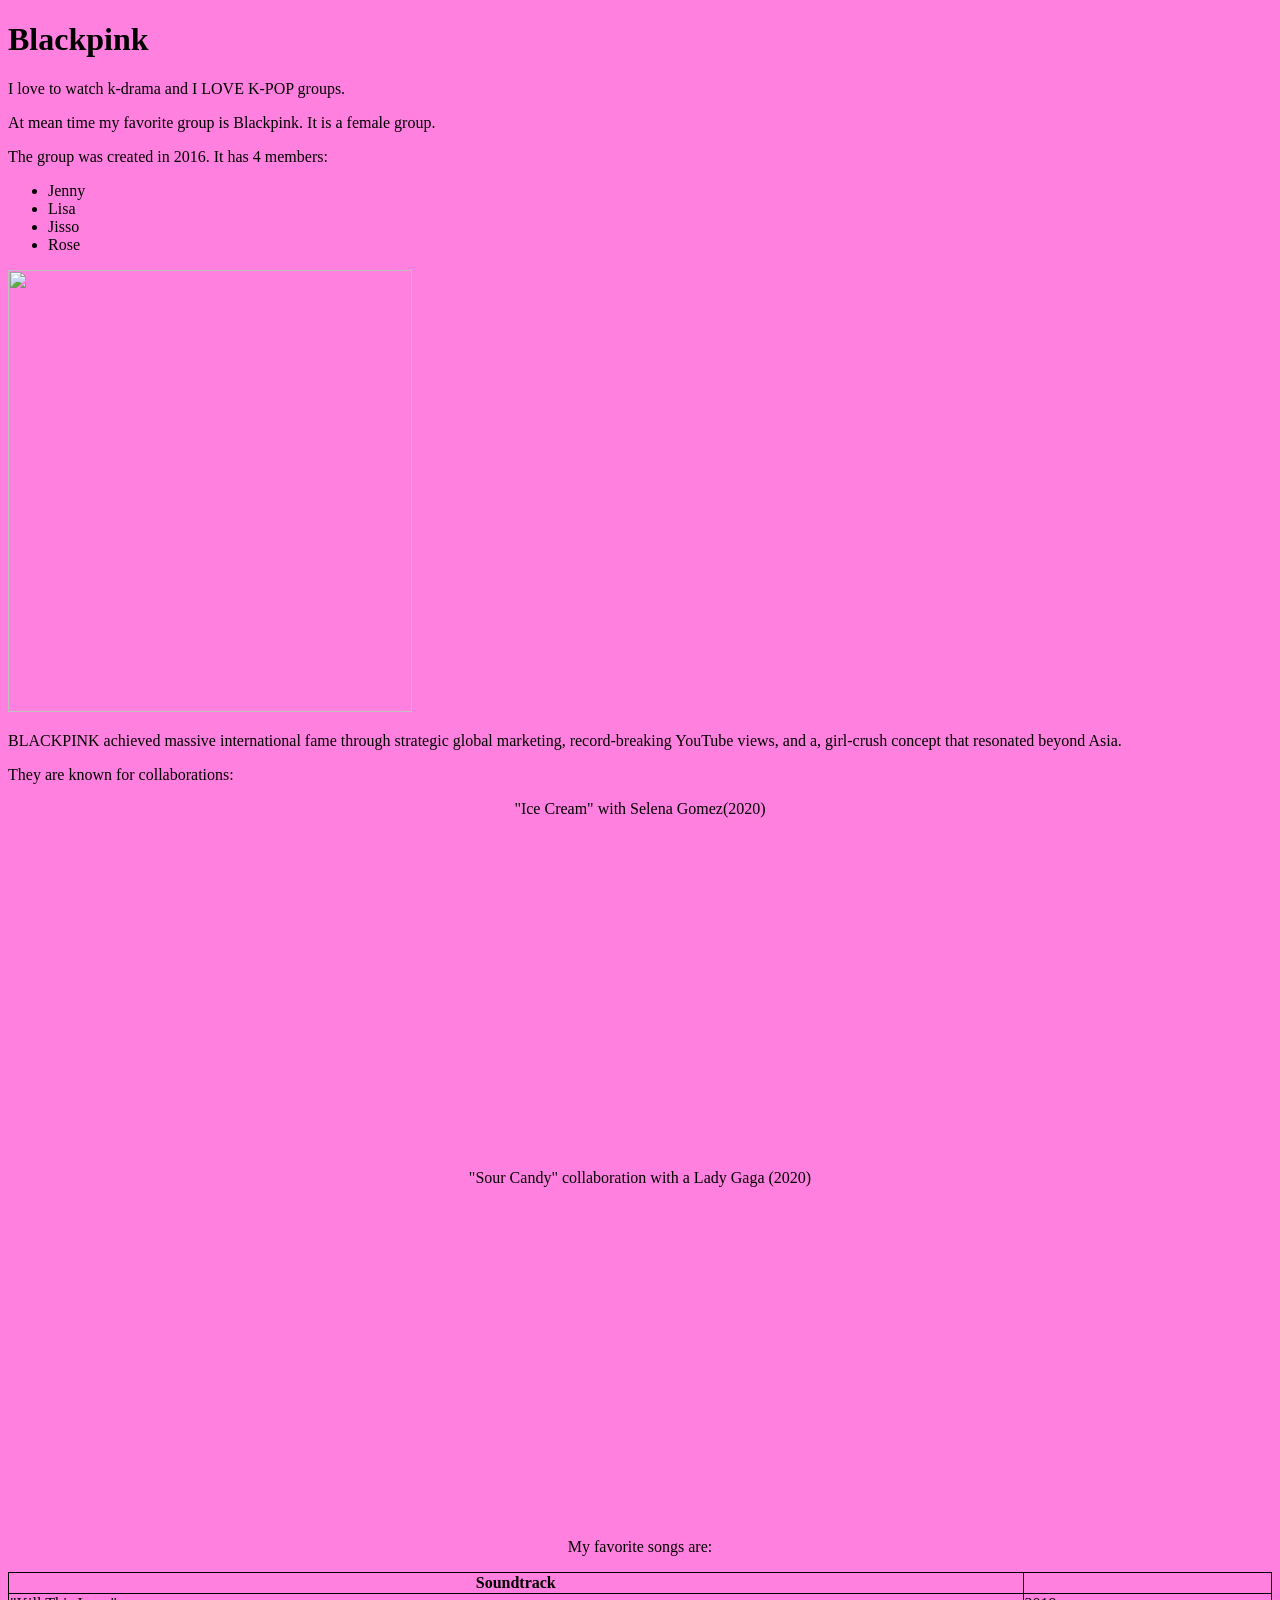
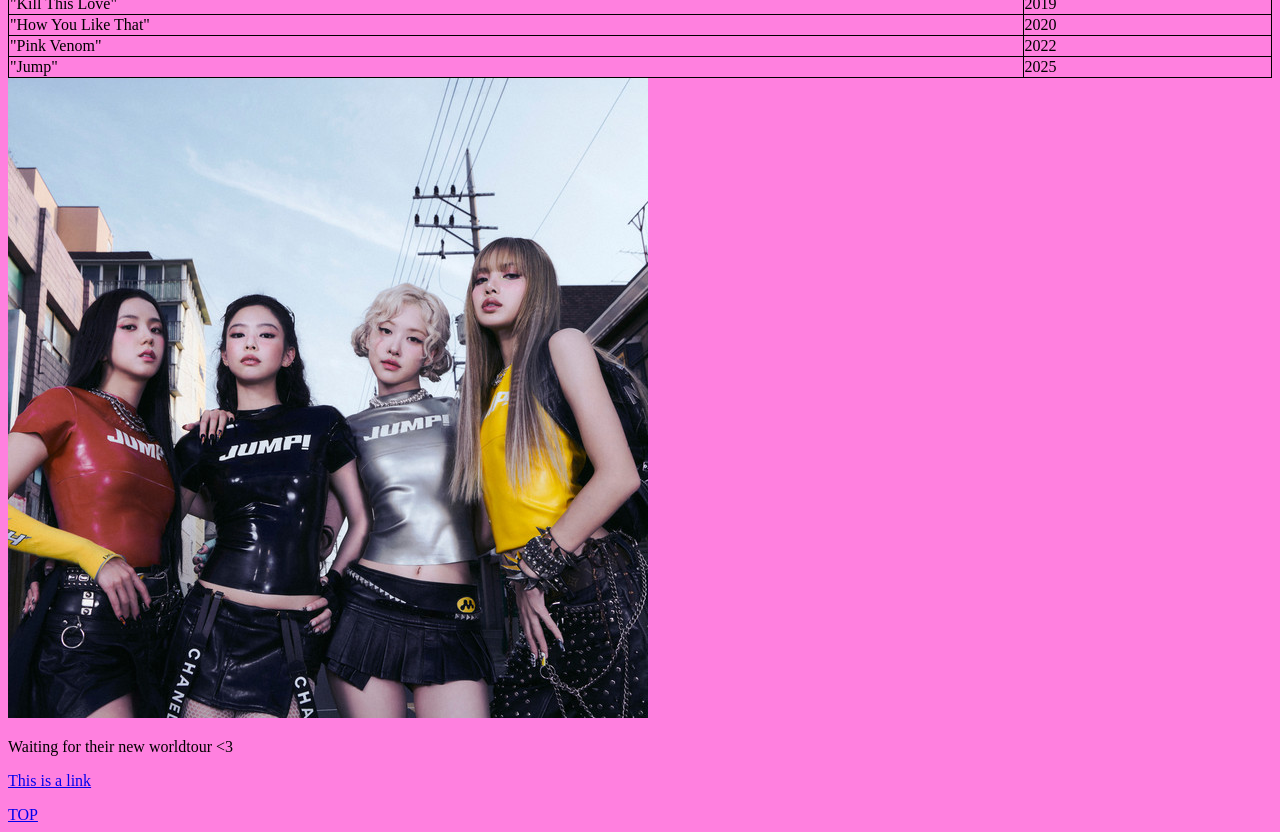
==== index.html @ 0a8f8810 "add file" ====
<!DOCTYPE html>
<html>
<head>
<title>Page Title</title>
</head>
<style>
table, th, td {
  border: 1px solid black;
  border-collapse: collapse;
}
</style>
<body bgcolor="#ff80df">

<h1>Blackpink</h1>
<p>I love to watch k-drama and I LOVE K-POP groups.</p>
<p>At mean time my favorite group is Blackpink. It is a female group.</p>
<p>The group was created in 2016. It has 4 members:</p>
<ul>
  <li>Jenny</li>
  <li>Lisa</li>
  <li>Jisso</li>
  <li>Rose</li>
</ul> 
<p><img src="https://preview.redd.it/sty102s61i931.jpg?width=564&format=pjpg&auto=webp&s=090b5fc82257e5eba5d2232918cc780c223c553b"width="404" height="442"></p>
<p>BLACKPINK achieved massive international fame through strategic global marketing, record-breaking YouTube views, and a, girl-crush concept that resonated beyond Asia.</p>
<p>They are known for collaborations:</p>
<div align="center">
<p>"Ice Cream" with Selena Gomez(2020)</p> 
<iframe width="560" height="315" src="https://www.youtube.com/embed/vRXZj0DzXIA?si=fdA4hDbux96vYZtc" title="YouTube video player" frameborder="0" allow="accelerometer; autoplay; clipboard-write; encrypted-media; gyroscope; picture-in-picture; web-share" referrerpolicy="strict-origin-when-cross-origin" allowfullscreen></iframe>
<p>"Sour Candy" collaboration with a Lady Gaga (2020)</p>
<iframe width="560" height="315" src="https://www.youtube.com/embed/F6hP24HOqfQ?si=ueeE9jZJWJ4UlVl3" title="YouTube video player" frameborder="0" allow="accelerometer; autoplay; clipboard-write; encrypted-media; gyroscope; picture-in-picture; web-share" referrerpolicy="strict-origin-when-cross-origin" allowfullscreen></iframe>
<p>My favorite songs are:</p>
<p></p>
<table style="width:100%">
<tr>
    <th>Soundtrack</th>
   </tr>
  <tr>
    <td>"Kill This Love"</td>
    <td>2019</td> 
    </tr>
  <tr>
    <td>"How You Like That"</td>
    <td>2020</td>
   </tr>
  <tr>
    <td>"Pink Venom"</td>
    <td>2022</td>
   </tr>
  <tr>
    <td>"Jump"</td>
    <td>2025</td>
    </tr>
</table></div>
<img src="photos/ab6761610000e5eb9b57f5eccf180a0049be84b3.jpeg" alt="My image">
<p>Waiting for their new worldtour <3</p>
<p><a href="https://en.wikipedia.org/wiki/Blackpink">This is a link</a></p>

<a href="#top">TOP</a>
</body>
</html>
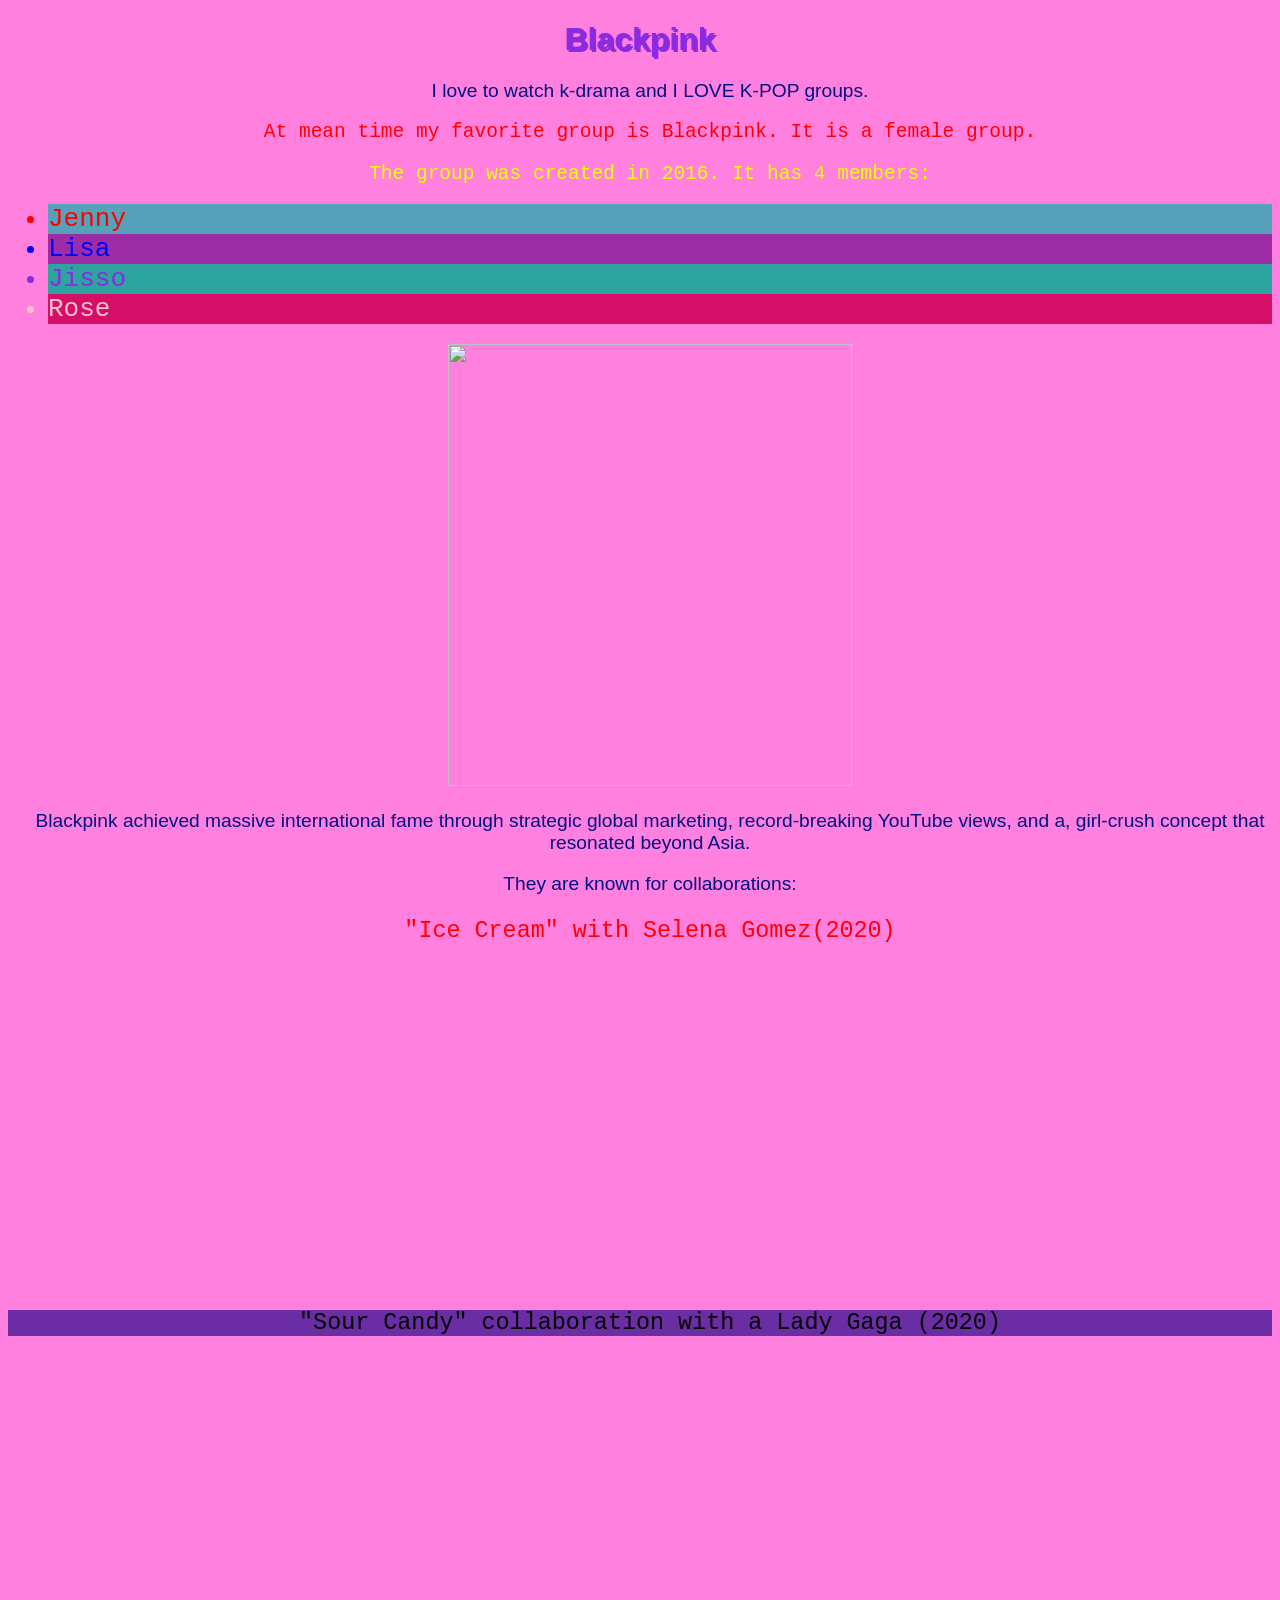
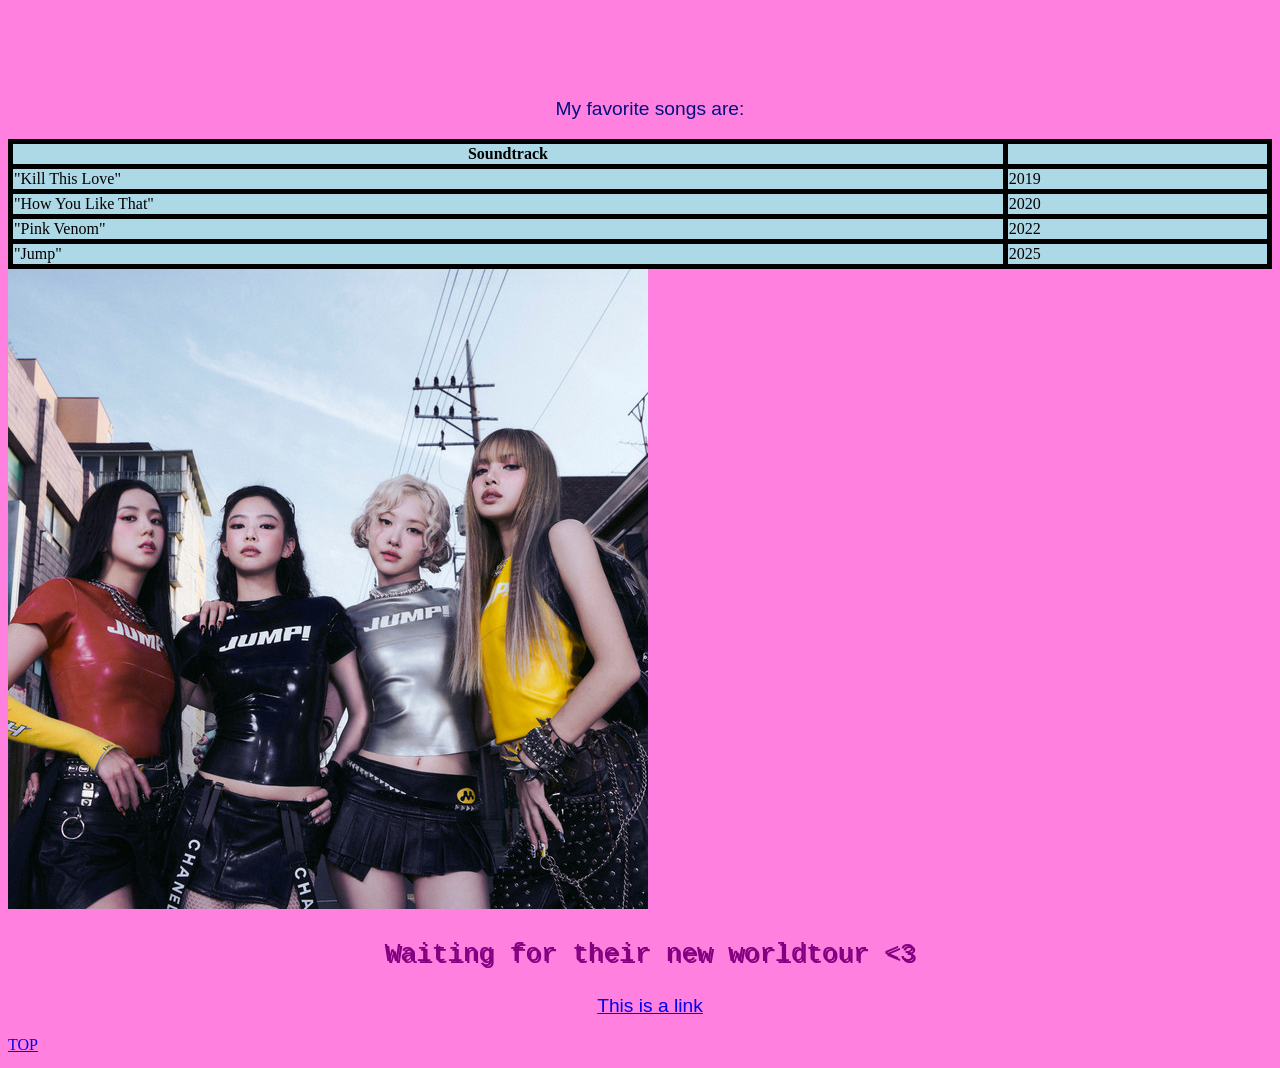
==== commit 77872f65: "add CSS and update index page" ====
--- a/index.html
+++ b/index.html
@@ -2,35 +2,43 @@
 <html>
 <head>
 <title>Page Title</title>
+<link rel="stylesheet" href="main.css">
 </head>
 <style>
 table, th, td {
-  border: 1px solid black;
+  border: 5px solid black;
   border-collapse: collapse;
+  background-color: lightblue;
 }
+
+p {
+  font-size: 120%;
+  font-family: Verdana, Arial, Helvetica, sans-serif;
+  color: rgb(0, 17, 128);
+} 
 </style>
 <body bgcolor="#ff80df">
 
-<h1>Blackpink</h1>
+<h1 style="text-shadow: 2px 2px;">Blackpink</h1>
 <p>I love to watch k-drama and I LOVE K-POP groups.</p>
-<p>At mean time my favorite group is Blackpink. It is a female group.</p>
-<p>The group was created in 2016. It has 4 members:</p>
+<p style="font-size:150%; font-family: monospace; color: red ;">At mean time my favorite group is Blackpink. It is a female group.</p>
+<p style="font-size:150%; font-family: monospace; color: yellow;">The group was created in 2016. It has 4 members:</p>
 <ul>
-  <li>Jenny</li>
-  <li>Lisa</li>
-  <li>Jisso</li>
-  <li>Rose</li>
+  <li style="background-color:rgb(87, 161, 187);font-size:200%; font-family: monospace; color: red ;">Jenny</li>
+  <li style="background-color:rgb(156, 45, 164);font-size:200%; font-family: monospace; color: blue;">Lisa</li>
+  <li style="background-color:rgb(45, 164, 160);font-size:200%; font-family: monospace; color: blueviolet;">Jisso</li>
+  <li style="background-color:rgb(213, 14, 103);font-size:200%; font-family: monospace; color: pink;">Rose</li>
 </ul> 
 <p><img src="https://preview.redd.it/sty102s61i931.jpg?width=564&format=pjpg&auto=webp&s=090b5fc82257e5eba5d2232918cc780c223c553b"width="404" height="442"></p>
-<p>BLACKPINK achieved massive international fame through strategic global marketing, record-breaking YouTube views, and a, girl-crush concept that resonated beyond Asia.</p>
+ <p> Blackpink achieved massive international fame through strategic global marketing, record-breaking YouTube views, and a, girl-crush concept that resonated beyond Asia.</p>
 <p>They are known for collaborations:</p>
 <div align="center">
-<p>"Ice Cream" with Selena Gomez(2020)</p> 
+<p style="font-size:180%; font-family: monospace; color: red ;">"Ice Cream" with Selena Gomez(2020)</p> 
 <iframe width="560" height="315" src="https://www.youtube.com/embed/vRXZj0DzXIA?si=fdA4hDbux96vYZtc" title="YouTube video player" frameborder="0" allow="accelerometer; autoplay; clipboard-write; encrypted-media; gyroscope; picture-in-picture; web-share" referrerpolicy="strict-origin-when-cross-origin" allowfullscreen></iframe>
-<p>"Sour Candy" collaboration with a Lady Gaga (2020)</p>
+<p style="background-color:rgb(106, 45, 164);font-size:180%; font-family: monospace; color: black;">"Sour Candy" collaboration with a Lady Gaga (2020)</p>
 <iframe width="560" height="315" src="https://www.youtube.com/embed/F6hP24HOqfQ?si=ueeE9jZJWJ4UlVl3" title="YouTube video player" frameborder="0" allow="accelerometer; autoplay; clipboard-write; encrypted-media; gyroscope; picture-in-picture; web-share" referrerpolicy="strict-origin-when-cross-origin" allowfullscreen></iframe>
 <p>My favorite songs are:</p>
-<p></p>
+
 <table style="width:100%">
 <tr>
     <th>Soundtrack</th>
@@ -53,7 +61,7 @@
     </tr>
 </table></div>
 <img src="photos/ab6761610000e5eb9b57f5eccf180a0049be84b3.jpeg" alt="My image">
-<p>Waiting for their new worldtour <3</p>
+<p style="text-shadow: 2px 2px;font-size:200%; font-family: monospace; color: purple ;"> Waiting for their new worldtour <3 </p>
 <p><a href="https://en.wikipedia.org/wiki/Blackpink">This is a link</a></p>
 
 <a href="#top">TOP</a>
--- a/main.css
+++ b/main.css
@@ -0,0 +1,12 @@
+
+H1 {
+    color:blueviolet;
+    font-size: 200%;
+    font-family: Arial, Verdana, sans-serif;
+    text-align: center;
+}
+P {
+    padding-left: 20px;
+    text-align: center;
+    font-size: 200%;
+}
